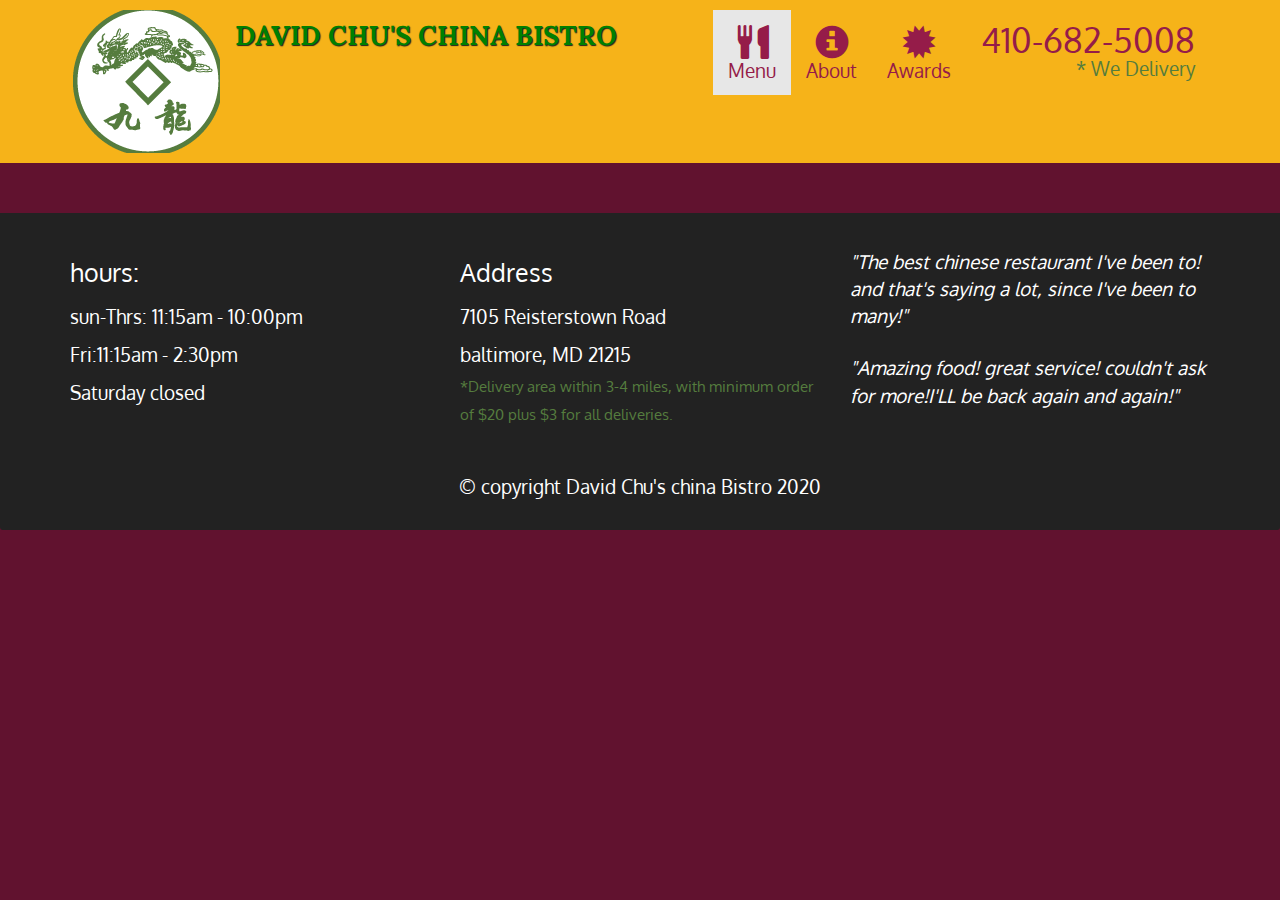
==== webpage/single-categories.html @ 1b650308 "My webpage" ====
<!DOCTYPE html>
<html>
<head>
    <meta charset="utf-8">
    <meta http-equiv="X-UA-Compatible" content="IE=edge">
    <meta name="viewport" content="width=device-width,inital-scale=1">
    <link rel="stylesheet" href="css/bootstrap.min.css">
    <link rel="stylesheet"  href="css/style.css">
    <link href="https://fonts.googleapis.com/css2?family=Oxygen:wght@300;400;700&display=swap" rel="stylesheet">
    <link href="https://fonts.googleapis.com/css2?family=Lora:ital,wght@0,400;0,500;0,562;0,600;0,700;1,400;1,500;1,562;1,600;1,700&display=swap" rel="stylesheet">
    <title>David chu's china bistro</title>
</head>
<body>
    <header>
        <nav id="header-nav" class="navbar navbar-default">
            <div class="container">
                <div class="navbar-header">
                    <a href="index.html" class="pull-left visible-md visible-lg">
                        <div id="logo-img" alt="logo-img"></div>
                    </a>
                    <div class="navbar-brand">

                        <a href="index.html"><h1>David Chu's China Bistro</h1></a>      
                    </div>
                   <button type="button" class="navbar-toggle collapsed" data-toggle="collapse" data-target="                    #collapsable-nav" aria-expanded="false">
                       <span class="sr-only">Toggle navigation</span>
                       <span class="icon-bar"></span>
                       <span class="icon-bar"></span>
                       <span class="icon-bar"></span>
                    </button>
                </div>
                <div id="collapsable-nav" class="collapse navbar-collapse">
                    <ul id="nav-list" class="nav navbar-nav navbar-right">
                        <li class="active">
                            <a href="menu-categories.html">
                                <span class="glyphicon glyphicon-cutlery"></span><br class="hidden-xs">Menu
                            </a>
                        </li>
                        <li>
                            <a href="#">
                                <span class="glyphicon glyphicon-info-sign"></span><br class="hidden-xs">About
                            </a>
                        </li>
                        <li>
                            <a href="#">
                                <span class="glyphicon glyphicon-certificate">
                                </span><br class="hidden-xs">Awards
                            </a>
                        </li>
                        <li id="phone" class="hidden-xs">
                        <a href="tel:410-682-5008">
                            <span>410-682-5008</span></a><div>* We Delivery</div>   
                        </li>
                    </ul>   
                </div>
            </div>    
        </nav>
    </header>

    <div id="call-btn" class="visible-xs">
        <a  class="btn" href="tel:410-602-5008">
        <span class="glyphicon        
        glyphicon-earphone"></span>
        401-602=5008
        </a>
    </div>
    <div id="xs-deliver" class="text-center visible-xs">* We Deliver
    </div>

    <div  id="main-content"  class="container">
    </div>
    <footer class="panel-footer">
        <div class="container">
            <div class="row">
                <section id="hours" class="col-sm-4">
                    <span>hours:</span><br>sun-Thrs: 11:15am - 10:00pm<br>Fri:11:15am - 2:30pm<br>
                    Saturday closed
                    <hr class="visible-xs">
                </section>
                <section  id="address"class="col-sm-4">
                    <span>Address</span><br>7105 Reisterstown Road<br>baltimore, MD 21215 
                    <p>*Delivery area within 3-4 miles, with minimum order of $20 plus $3 for all deliveries.</p>
                    <hr class="visible-xs">
                </section>
                <section  id="testimonials"class="col-sm-4">
                    <p>"The best chinese restaurant I've been to! and that's saying a lot, since I've been to many!"</p>
                    <p>"Amazing food! great service! couldn't ask for more!I'LL be back again and again!"</p>
                </section>
            </div>
            <div class="text-center">&copy; copyright David Chu's china Bistro 2020
                
            </div>  
        </div>
    </footer>
    <script src="js/jquery-3.5.1.js"></script>
    <script src="js/bootstrap.min.js"></script>
    <script src="js/script.js"></script>
</body>
</html>
---- webpage/css/style.css ----
body{
	font-size: 19px;
	color: #fff;
	background-color: #61122f;
	font-family: 'Oxygen', sans-serif;
}
#header-nav {
	background-color: #f6b319;
	border-radius: 0;
	border: 0;
}
#logo-img {
	background: url('../images/download.png') no-repeat;
	width: 150px;
	height: 143px;
	margin: 10px 15px 10px 0;
}
.navbar-brand {
	padding-top: 25px; 
}
.navbar-brand h1 
{
	font-family: 'Lora', serif;
	color: green;
	font-size:1.5em;
	text-transform: uppercase;
	font-weight: bold;
	text-shadow: 1px 1px 1px #222;
	margin-top: 0;
	margin-bottom: 0;
	line-height: .75;
}
.navbar-brand a:hover, .navbar-brand a:focus {
	text-decoration:none;
}

.navbar-brand  span {
	vertical-align: middle;
}
#nav-list 
{
	margin-top: 10px;
}
#nav-list a { 
	color: #951c49;
	text-align: center;
}
#nav-list a:hover {
	background:#E7E7E7;
}
#nav-list a span {
	font-size: 1.8em;
}
#phone {
	margin-top: 5px;
}
#phone a {
	text-align: right;
	padding-bottom: 0;
}
#phone div {
	color: #557c3e;
	text-align: right;
	padding-right: 15px;
}
.navbar-header button.navbar-toggle, .navbar-header .icon-bar{
	border: 1px solid #61122f;
}
.navbar-header button.navbar-toggle {
	clear: both;
	margin-top: -30px;
}
.panel-footer {
	margin-top: 30px;
	padding-top: 35px;
	padding-bottom: 30px;
	background-color: #222;
	border-top:0; 
}
.panel-footer div.row {
	margin-bottom: 35px;
}
#hours, #address {
	line-height: 2;
}
#hours > span, #address > span {
	font-size: 1.3em;
}
#address p {
	color: #557c3e;
	font-size: .8em;
	line-height: 1.8;
}
#testimonials {
	font-style: italic;
}
#testimonials p:nth-child(2) {
	margin-top: 25px;
}
.container .jumbotron{
	box-shadow:  0 0 50px #3F0C1F;
		border: 2px solid #3F0C1F;
}

#menu-tile, #specials-tile, #map-tile {
	height: 250px;
	width: 100%;
	margin-bottom: 15px;
	position: relative;
	border: 2px solid #3F0C1F;
	overflow: hidden;
}
#menu-tile:hover, #specials-tile:hover, #map-tile:hover {
	box-shadow: 0 1px 5px 1px #cccccc;
}
#menu-tile {
	background: url('../images/menu-tile.jpg') no-repeat;
	background-position:center;  
}
#specials-tile {
	background: url('../images/special.jpg') no-repeat;
	background-position: center;
}
#menu-tile span, #specials-tile span, #map-tile span {
	/*position: absolute;
	bottom: 0;
	right: 0;
	width: 100%;
	text-align: center;
	font-size: 1.6em;
	text-transform: uppercase;
	background-color: #000;
	color: #fff;
	opacity: .8;*/
}
.category-tile {
	position: relative;
	border: 2px solid #3F0C1F;
	overflow: hidden;
	width: 200px;
	height: 200px;
	margin: 0 auto 15px;
}
.category-tile span {
	position: absolute;
	bottom: 0;
	right: 0;
	width: 100%;
	text-align: center;
	font-size: 1.2em;
	text-transform: uppercase;
	background-color: #000;
	color: #fff;
	opacity: .8;
}
.category-tile:hover {
	box-shadow: 0 1px 5px 1px #cccccc;
}
#menu-categories-tile + div {
	margin-bottom: 50pc;
}
.menu-item-tile {

	margin-bottom: 25px;
}
.menu-item-tile hr {
	width: 80%;
}    
.mneu-item-tile .menu-item-price {
	font-size: 1.1em;
	text-align: right;
	margin-top: -15px;
	margin-right: -15px;
}
.menu-item-tile .menu-item-price span {
	font-size: .6em;
}
.menu-item-photo {
	position: relative;
	border: 2px solid #3F0C1F;
	overflow: hidden;
	padding: 0;
	margin-right: -15px;
	margin-left: auto;
	margin-bottom: 20px;
	max-width: 250px;
}
.menu-item-photo div {
	position: absolute;
	bottom: 0;
	right: 0;
	width: 80px;
	background-color: #557c3e;
	text-align: center;
}
.menu-item-description {
	padding-right: 30px;
}
h3.menu-item-description {
	margin: 0 0 10px;
}
.menu-item-details {
	font-size: .9em;
	font-style: italic;
}

@media (min-width: 1200px){
	.container .jumbotron {
		background: url('../images/jumbotron_1200.jpg') no-repeat;
		height: 675px;
	
	}
}
@media (min-width: 992px) and (max-width: 1199px){
	
	#logo-img {

	background: url('../images/19822_1.png') no-repeat;
	width: 140px;
	height: 141px;
	margin: 5px 5px 5px 0;
}
 .container .jumbotron {
	background: url('../images/jumbotron_992.jpg') no-repeat;
	height: 558px;
	
}
}
@media (min-width: 768px) and (max-width: 991px){
	 .container .jumbotron {
		background: url('../images/jumbotron_768.jpg') no-repeat;
		height: 432px;
		
	}
}
@media (max-width: 767px){
	.navbar-brand {
		padding-top: 10px;
		height: 80px;
	}
	.navbar-brand h1 {
		padding-top: 10px;
		font-size: 5vw;
	}
	.navbar-brand p {
		text-transform: uppercase;
		font-size: .6px;
		margin-top: 12px;
	}
	#collapsable-nav a{
		font-size: 1.2em;
	}
	#collapsable-nav a span {
		font-size: 1em;
		margin-right: 5px;
	}
	#call-btn > a  {
		font-size: 1.5em ;
		display: block;
		margin: 0 20px;
		padding: 10px;
		border: 2px solid #fff;
		background-color: yellow:
		color:#951c49; 
	}
	#xs-deliver {
		margin-top: 5px;
		font-size: .7em;
		letter-spacing: .1em;
		text-transform: uppercase;
	}
	.panel-footer section {
		margin-bottom: 30px;
		text-align: center;
	}
	.panel-footer section:nth-child(3){
		margin-bottom: 0;
	}
	.panel-footer section hr {
		width: 50%;
	}
	.container .jumbotron {
		margin-top: 30px;
		padding: 0;
		
	}
	#menu-tile, #specials-tile {
		width: 360px;
		margin: 0 auto 15px;
	}
		.menu-item-photo {
			margin-right: auto;
		}
      .menu-item-tile .menu-item-price {
       text-align: center;		
	    }
	  .menu-item-description {
	  	text-align: center;
	  }  

}
 @media (max-width: 476px){
 	.navbar-header h1 {
 		padding-top: : 5px;
 		font-size: 6vw;
 	}
 	#menu-tile, #specials-tile {
 		width: 280px;
 		margin: 0 auto 15px;
 	}
 	.col-xxs-12 {
 		position: relative;
 		min-height: 1px;
 		padding-right: 15px;
 		padding-left: 15px;
 		float: left;
 		width: 100%

 	}
 }
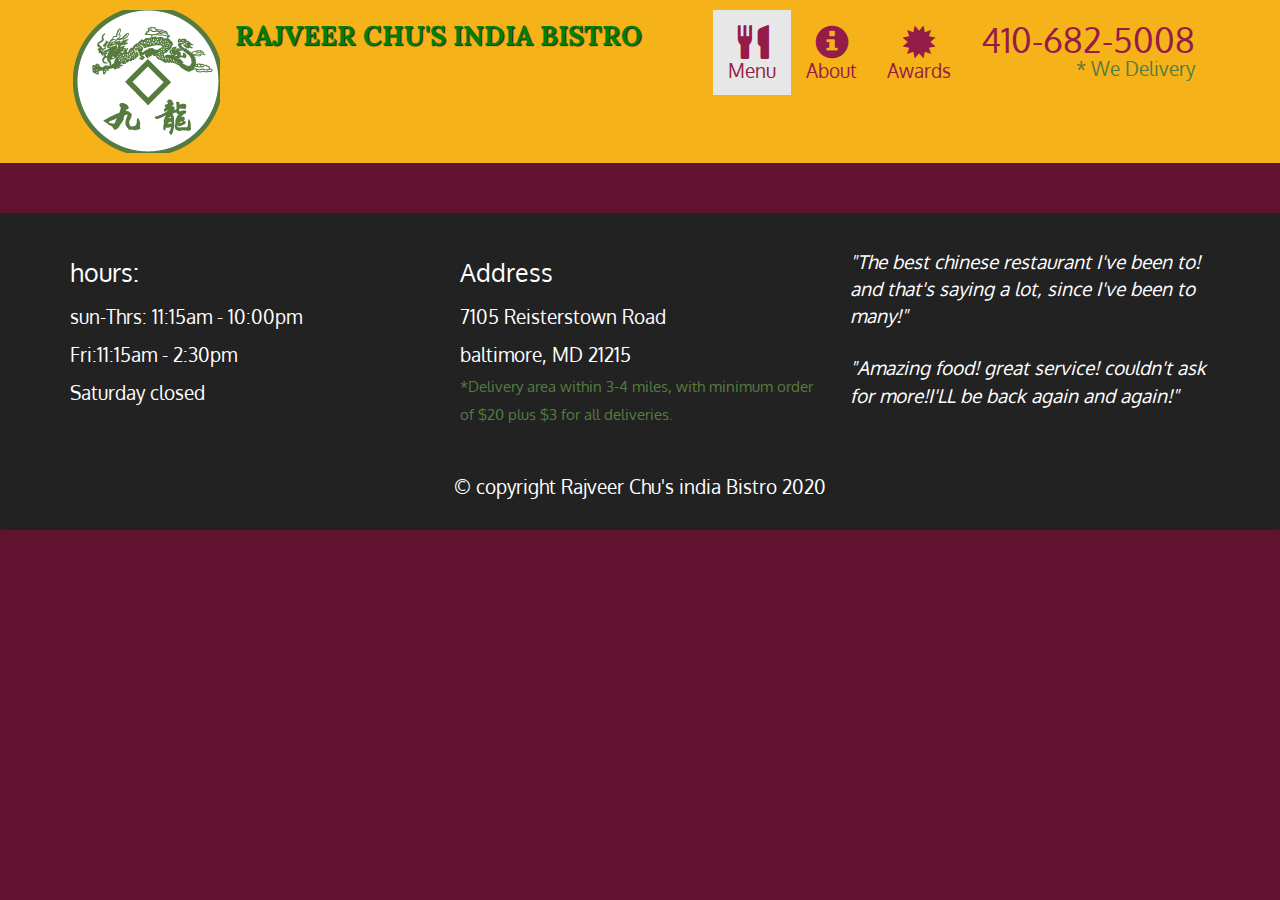
==== commit 2bd50e68: "MY first webpage" ====
--- a/webpage/single-categories.html
+++ b/webpage/single-categories.html
@@ -8,7 +8,7 @@
     <link rel="stylesheet"  href="css/style.css">
     <link href="https://fonts.googleapis.com/css2?family=Oxygen:wght@300;400;700&display=swap" rel="stylesheet">
     <link href="https://fonts.googleapis.com/css2?family=Lora:ital,wght@0,400;0,500;0,562;0,600;0,700;1,400;1,500;1,562;1,600;1,700&display=swap" rel="stylesheet">
-    <title>David chu's china bistro</title>
+    <title>Rajveer chu's india bistro</title>
 </head>
 <body>
     <header>
@@ -20,7 +20,7 @@
                     </a>
                     <div class="navbar-brand">
 
-                        <a href="index.html"><h1>David Chu's China Bistro</h1></a>      
+                        <a href="index.html"><h1>Rajveer Chu's India Bistro</h1></a>      
                     </div>
                    <button type="button" class="navbar-toggle collapsed" data-toggle="collapse" data-target="                    #collapsable-nav" aria-expanded="false">
                        <span class="sr-only">Toggle navigation</span>
@@ -87,7 +87,7 @@
                     <p>"Amazing food! great service! couldn't ask for more!I'LL be back again and again!"</p>
                 </section>
             </div>
-            <div class="text-center">&copy; copyright David Chu's china Bistro 2020
+            <div class="text-center">&copy; copyright Rajveer Chu's india Bistro 2020
                 
             </div>  
         </div>
--- a/webpage/css/style.css
+++ b/webpage/css/style.css
@@ -122,7 +122,7 @@
 	background-position: center;
 }
 #menu-tile span, #specials-tile span, #map-tile span {
-	/*position: absolute;
+	position: absolute;
 	bottom: 0;
 	right: 0;
 	width: 100%;
@@ -131,7 +131,7 @@
 	text-transform: uppercase;
 	background-color: #000;
 	color: #fff;
-	opacity: .8;*/
+	opacity: .8;
 }
 .category-tile {
 	position: relative;
